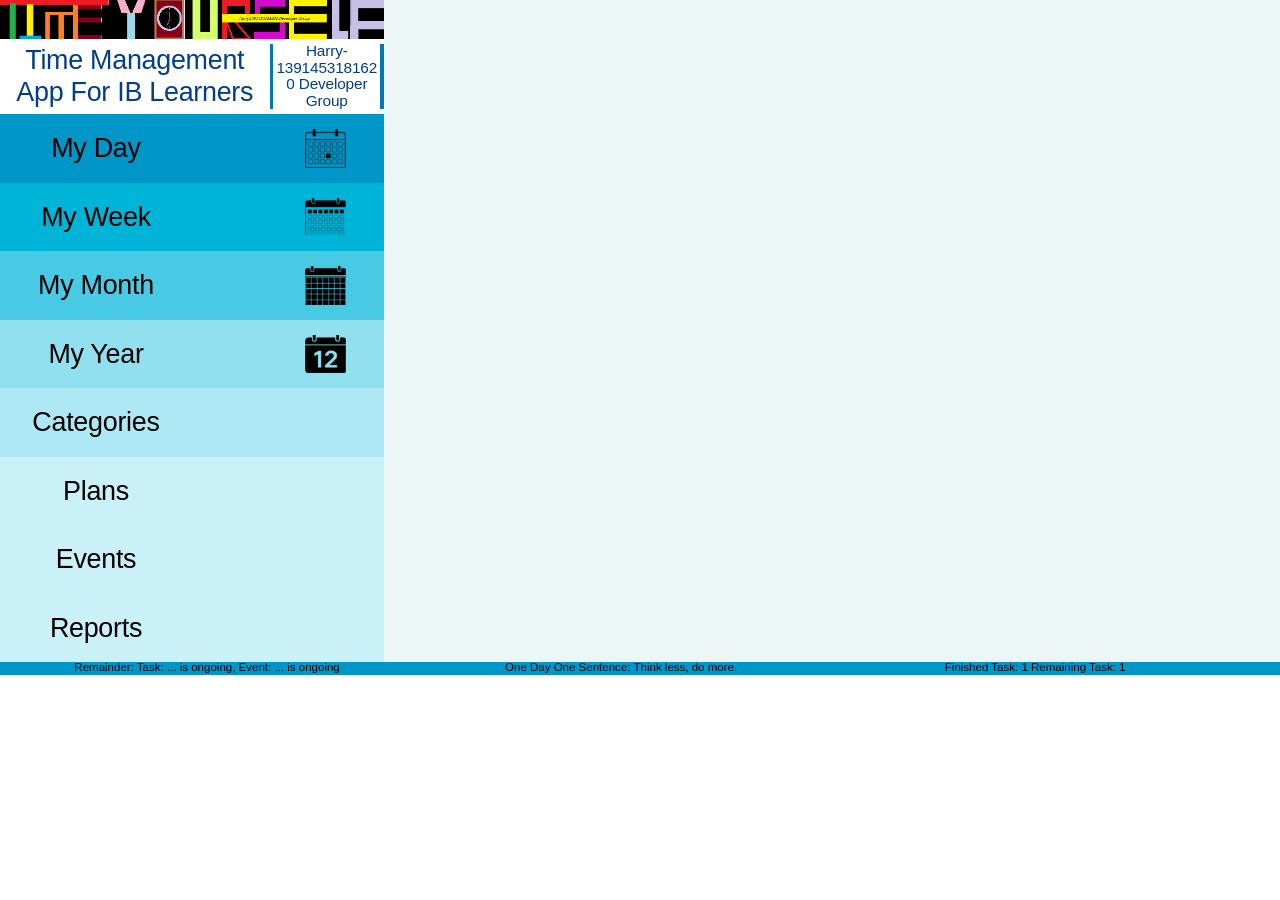
==== src/main/resources/static/html/index.html @ 3bdf6d82 "Organize the code, rename files and set the file structure." ====
<!DOCTYPE html>
<html lang="en">
<head>
    <meta charset="UTF-8">
    <title>TimeYourself</title>
    <link rel="stylesheet" href="../css/myDayStyle.css">
</head>
<body>
<div id="logo">
    <img src="../images/Timeyourselflogo.png">
</div>
<div id="intro">
    <p id="name">Time Management App For IB Learners</p>
    <div class="blue-strip">
    </div>
    <p id="developer">Harry-1391453181620 Developer Group</p>
    <div class="blue-strip"></div>
</div>
<div class="section" id="day" style="background-color: #0096c7">
    <p class="title">My Day</p>
    <img src="../images/day.png">
</div>
<div class="section" id="week" style="background-color: #00b4d8">
    <p class="title">My Week</p>
    <img src="../images/week.png">
</div>
<div class="section" id="month" style="background-color: #48cae4">
    <p class="title">My Month</p>
    <img src="../images/month.png">
</div>
<div class="section" id="year" style="background-color: #90e0ef">
    <p class="title">My Year</p>
    <img src="../images/year.png">
</div>
<div class="section" id="categories" style="background-color: #ade8f4">
    <p class="title">Categories</p>
</div>
<div class="section" id="plans" style="background-color: #caf0f8">
    <p class="title">Plans</p>
</div>
<div class="section" id="events" style="background-color: #caf0f8">
    <p class="title">Events</p>
</div>
<div class="section" id="reports" style="background-color: #caf0f8">
    <p class="title">Reports</p>
</div>
<div id="main-display-area">

</div>
<div class="trapezoid" id="of-categories"></div>
<div class="trapezoid" id="of-plans"></div>
<div class="choose-bar" id="for-categories">
    <div class="blue-strip-for-choose-bars"></div>
    <div class="entry-column">
        <div class="entry">
            <div class="name">
                <p>Test</p>
            </div>
            <div class="buttons">
                <div class="rename-button-for-choose-bars">R</div>
                <div class="delete-button-for-choose-bars">D</div>
            </div>
        </div>
        <div class="entry">
            <div class="name">
                <p>Test</p>
            </div>
            <div class="buttons">
                <div class="rename-button-for-choose-bars">R</div>
                <div class="delete-button-for-choose-bars">D</div>
            </div>
        </div>
        <div class="entry">
            <div class="name">
                <p>Test</p>
            </div>
            <div class="buttons">
                <div class="rename-button-for-choose-bars">R</div>
                <div class="delete-button-for-choose-bars">D</div>
            </div>
        </div>
        <div class="entry">
            <div class="name">
                <p>Test</p>
            </div>
            <div class="buttons">
                <div class="rename-button-for-choose-bars">R</div>
                <div class="delete-button-for-choose-bars">D</div>
            </div>
        </div>
        <div class="entry">
            <div class="name">
                <p>Test</p>
            </div>
            <div class="buttons">
                <div class="rename-button-for-choose-bars">R</div>
                <div class="delete-button-for-choose-bars">D</div>
            </div>
        </div>
        <div class="entry">
            <div class="name">
                <p>Test</p>
            </div>
            <div class="buttons">
                <div class="rename-button-for-choose-bars">R</div>
                <div class="delete-button-for-choose-bars">D</div>
            </div>
        </div>
    </div>
    <div class="blue-strip-for-choose-bars"></div>
    <div class="entry-column">

    </div>
    <div class="blue-strip-for-choose-bars"></div>
    <div class="main-buttons-column">
        <div class="add-button-on-choose-bars">
            <p>
                Add
            </p>
        </div>
        <div class="delete-all-button-on-choose-bars">
            <p>
                Del A
            </p>
        </div>
    </div>
</div>
<div class="choose-bar" id="for-plans">
    <div class="blue-strip-for-choose-bars"></div>
    <div class="entry-column">
        <div class="entry">
            <div class="name">
                <p>Test</p>
            </div>
            <div class="buttons">
                <div class="rename-button-for-choose-bars">R</div>
                <div class="delete-button-for-choose-bars">D</div>
            </div>
        </div>
    </div>
    <div class="blue-strip-for-choose-bars"></div>
    <div class="entry-column">

    </div>
    <div class="blue-strip-for-choose-bars"></div>
    <div class="main-buttons-column">
        <div class="add-button-on-choose-bars">
            <p>
                Add
            </p>
        </div>
        <div class="delete-all-button-on-choose-bars">
            <p>
                Del A
            </p>
        </div>
    </div>
</div>
<footer class="foot-info-bar">
    <div class="foot-status-bar">
        <p>Remainder: Task: ... is ongoing, Event: ... is ongoing</p>
    </div>
    <div class="foot-sentence-bar">
        <p>One Day One Sentence: Think less, do more.</p>
    </div>
    <div class="foot-progress-bar">
        <p>Finished Task: 1 Remaining Task: 1</p>
    </div>
</footer>
<script src="../js/index.js"></script>
</body>
---- src/main/resources/static/css/myDayStyle.css ----
body {
    margin: 0;
    padding: 0;
    width: 100vw;
    height: 75vh;
    background-color: #FFFFFF;
    display: grid;
    grid-template-columns: 30% 70%;
    grid-template-rows: 5.72% 11.198% 10.15% 10.15% 10.15% 10.15% 10.15% 10.15% 10.15% 10.15% 1.882%;
    grid-auto-flow: column;
}

#logo img{
    grid-row: 1;
    grid-column: 1;
    width: 100%;
    height: 100%;
}

#intro {
    grid-row: 2;
    grid-column: 1;
    display: flex;
    flex-direction: row;
    align-items: center;
    overflow: hidden;
    width: 100%;
    height: 100%;
}

#intro #name {
    color: #023e8a;
    width: 70.5289673%;
    height: 86.046511627%;
    margin: 0 0 0 0;
    font-size: 2.1vw;
    font-family: "Canva Sans SC", "PingFang SC", -apple-system, "Noto Sans CJK SC", "Microsoft YaHei", sans-serif;
    font-weight: 400;
    line-height: 1.2;
    letter-spacing: -0.01em;
    -webkit-font-smoothing: antialiased;
    display: flex;
    justify-content: center;
    align-items: center;
    text-align: center;
    word-break: break-word;
}

#intro .blue-strip {
    background-color: #0077b6;
    width: 1.007556675%;
    height: 86.046511627%;
    padding: 0 0 0 0;
}

#intro #developer {
    color: #023e8a;
    width: 27.937027707%;
    height: 86.046511627%;
    margin: 0 0 0 0;
    font-size: 1.2vw;
    font-family: "Canva Sans SC", "PingFang SC", -apple-system, "Noto Sans CJK SC", "Microsoft YaHei", sans-serif;
    font-weight: 300;
    line-height: 1.1;
    letter-spacing: -0.01em;
    -webkit-font-smoothing: antialiased;
    display: flex;
    justify-content: center;
    align-items: center;
    text-align: center;
    word-break: break-word;
}

.section {
    width: 100%;
    height: 100%;
    display: flex;
    flex-direction: row;
    justify-content: space-between;
    align-items: center;
    color: black;
    font-size: 2.1vw;
    font-family: "Canva Sans SC", "PingFang SC", -apple-system, "Noto Sans CJK SC", "Microsoft YaHei", sans-serif;
    font-weight: 400;
    line-height: 1.2;
    letter-spacing: -0.01em;
    -webkit-font-smoothing: antialiased;
    cursor: pointer;
    user-select: none;
}

.section:hover {
    opacity: 0.8;
}

.section .title {
    height: 57.333333%;
    width: 50%;
    padding: 0 0 0 0;
    margin: 0;
    display: flex;
    justify-content: center;
    align-items: center;
    text-align: center;
    word-break: break-word;
}

.section img {
    width: 10.552763819%;
    height: 56%;
    margin-right: 10%
}

#main-display-area {
    grid-column: 2;
    grid-row: 1 / span 10;
    background-color: #edf6f6;
    margin: 0;
    position: relative;
    width: 100%;
    height: 100%;
    display: flex;
    flex-shrink: 0;
    overflow-y: scroll;
    overflow-x: hidden;
    flex-direction: column;
    justify-content: start;
    align-items: start;
    scrollbar-width: thin;
    scrollbar-color: #0077b6 #00b4d8;
}

#main-display-area::-webkit-scrollbar {
    width: 8px;
    height: 8px;
}

#main-display-area::-webkit-scrollbar-track {
    background: #ade8f4;
    border-radius: 4px;
}

#main-display-area::-webkit-scrollbar-thumb {
    background: #0077b6;
    border-radius: 4px;
    border: 2px solid transparent;
    background-clip: padding-box;
}

.trapezoid#of-categories{
    display: none;
    position: absolute;
    z-index: 999;
    grid-column: 2;
    left: 30%;
    top: 39.3%;
    width: 1.05vw;
    height: 15.19%;
    background-color: transparent;
    transform: translateZ(0);
    will-change: transform;
    &::after {
        content: '';
        position: absolute;
        left: 0;
        width: 100%;
        background-color: #ade8f4;
        top: -25%;
        bottom: -25%;
        clip-path: polygon(
                0%   33.33333%,
                100% 0%,
                100% 100%,
                0%   66.66667%
        );
    }
}

.trapezoid#of-plans{
    display: none;
    position: absolute;
    z-index: 999;
    grid-column: 2;
    left: 30%;
    top: 46.95%;
    width: 1.05vw;
    height: 15.19%;
    background-color: transparent;
    transform: translateZ(0);
    will-change: transform;
    &::after {
        content: '';
        position: absolute;
        left: 0;
        width: 100%;
        background-color: #caf0f8;
        top: -25%;
        bottom: -25%;
        clip-path: polygon(
                0%   33.33333%,
                100% 0%,
                100% 100%,
                0%   66.66667%
        );
    }
}

.choose-bar#for-categories{
    display: none;
    flex-direction: row;
    justify-content: start;
    overflow: scroll;
    grid-column: 2;
    position: absolute;
    background-color: #ade8f4;
    z-index: 999;
    width: 30%;
    height: 22.8%;
    left: calc(30% + 1.06vw);
    top: 35.5%;
    scrollbar-width: thin;
    scrollbar-color: #0077b6 #00b4d8;
}
.choose-bar#for-categories::-webkit-scrollbar {
    width: 8px;
    height: 8px;
}

.choose-bar#for-categories::-webkit-scrollbar-track {
    background: #ade8f4;
    border-radius: 4px;
}

.choose-bar#for-categories::-webkit-scrollbar-thumb {
    background: #0077b6;
    border-radius: 4px;
    border: 2px solid transparent;
    background-clip: padding-box;
}

.choose-bar#for-plans{
    display: none;
    flex-direction: row;
    justify-content: start;
    overflow: scroll;
    grid-column: 2;
    position: absolute;
    background-color: #caf0f8;
    z-index: 999;
    width: 30%;
    height: 22.8%;
    left: calc(30% + 1.06vw);
    top: 43.15%;
    scrollbar-width: thin;
    scrollbar-color: #0077b6 #00b4d8;
}
.choose-bar#for-plans::-webkit-scrollbar {
    width: 8px;
    height: 8px;
}

.choose-bar#for-plans::-webkit-scrollbar-track {
    background: #ade8f4;
    border-radius: 4px;
}

.choose-bar#for-plans::-webkit-scrollbar-thumb {
    background: #0077b6;
    border-radius: 4px;
    border: 2px solid transparent;
    background-clip: padding-box;
}

.entry-column {
    display: flex;
    flex-direction: column;
    margin-right: 0.8333333333%;!important;
    margin-left: 0.8333333333%;!important;
    padding: 0;
    align-items: start;
    height: 100%;
    width: 45%;
    justify-content: space-between;
    box-sizing: border-box;
}

.entry {
    flex-shrink: 0;
    box-sizing: border-box;
    margin-top: 5%;
    margin-bottom: 5%;
    margin-right: 0;
    margin-left: 0;
    height: 15%;
    width: 100%;
    color: black;
    display: flex;
    flex-direction: row;
    justify-content: start;
    align-items: center;
}

.entry .name {
    box-sizing: border-box;
    display: flex;
    flex-direction: row;
    justify-content: center;
    align-items: center;
    border: 1px solid #0077b6;
    width: 85.5%;
    height: 100%;
    font-size: 1.3vw;
    font-family: "Canva Sans SC", "PingFang SC", -apple-system, "Noto Sans CJK SC", "Microsoft YaHei", sans-serif;
    font-weight: 400;
    line-height: 1.2;
    letter-spacing: -0.01em;
    -webkit-font-smoothing: antialiased;
}

.entry .buttons {
    display: flex;
    flex-direction: column;
    justify-content: space-between;
    align-items: center;
    width: 11.3636364%;
    height: 100%;
    margin-left: 2.8409091%;
    margin-right: 0;
    margin-top: 0;
    margin-bottom: 0;
    font-size: 0.7vw;
    font-family: "Canva Sans SC", "PingFang SC", -apple-system, "Noto Sans CJK SC", "Microsoft YaHei", sans-serif;
    font-weight: 800;
    line-height: 0.5;
    letter-spacing: -0.01em;
    -webkit-font-smoothing: antialiased;
}

.rename-button-for-choose-bars {
    display: flex;
    flex-direction: row;
    justify-content: center;
    border: 1px solid #0077b6;
    align-items: center;
    width: 100%;
    height: 40%;
}


.delete-button-for-choose-bars {
    display: flex;
    flex-direction: row;
    justify-content: center;
    align-items: center;
    border: 1px solid #0077b6;
    width: 100%;
    height: 40%;
    margin: 0;
}

.entry p{
    margin: 0;
    padding: 0;
}

.blue-strip-for-choose-bars {
    position: sticky;
    flex-shrink: 0;
    left: 0;
    top: 0;
    width: 0.5%;
    height: 100%;
    background-color: #0077b6;
    margin-left: 0.833333333%;
    padding: 0;
    margin-right: 0;
    margin-top: 0;
    margin-bottom: 0;
}

.main-buttons-column {
    display: flex;
    flex-direction: column;
    justify-content: center;
    align-items: center;
    gap: 6px;
    position: sticky;
    left: 0;
    top: 0;
    height: 100%;
    width: 8%;
    min-width: 28px;
    flex-shrink: 0;
    background-color: inherit;
    padding: 0 4px;
    box-sizing: border-box;
    z-index: 10;
}

.add-button-on-choose-bars,
.delete-all-button-on-choose-bars {
    display: flex;
    justify-content: center;
    align-items: center;
    width: 100%;
    height: 20%;
    max-height: 50px;
    cursor: pointer;
    user-select: none;
    box-sizing: border-box;
}


.add-button-on-choose-bars {
    background-color: #0077b6;
}
.add-button-on-choose-bars:hover {
    background-color: #0077b6;
}
.add-button-on-choose-bars:active {
    background-color: #0096c7;
}


.delete-all-button-on-choose-bars {
    background-color: #d00000;
}
.delete-all-button-on-choose-bars:hover {
    background-color: #dc2f02;
}
.delete-all-button-on-choose-bars:active {
    background-color: #e63946;
}

.main-buttons-column p {
    margin: 0;
    padding: 0;
    color: #000000;
    font-size: 0.7vw;
    font-family: "Canva Sans SC", "PingFang SC", -apple-system, "Noto Sans CJK SC", "Microsoft YaHei", sans-serif;
    font-weight: 800;
    line-height: 1;
    text-align: center;
    white-space: nowrap;
    pointer-events: none;
}

.foot-info-bar {
    display: flex;
    justify-content: start;
    align-items: center;
    grid-row: 11;
    grid-column: 1 / span 2;
    width: 100%;
    background-color: #0096c7;
    height: 100%;
    color: #000000;
}

.foot-status-bar {
    display: flex;
    flex-direction: row;
    justify-content: center;
    align-items: center;
    margin-right: 1.175%;
    margin-left: 1.175%;
    margin-top: 0;
    margin-bottom: 0;
    height: 100%;
    width: 30%;
}

.foot-status-bar:hover {
    background-color: #48cae4;
}

.foot-status-bar p {
    margin: 0;
    padding: 0;
    width: 100%;
    height: 100%;
    font-size: 0.9vw;
    font-family: "Canva Sans SC", "PingFang SC", -apple-system, "Noto Sans CJK SC", "Microsoft YaHei", sans-serif;
    font-weight: 400;
    line-height: 1;
    text-align: center;
    white-space: nowrap;
    pointer-events: none;
    overflow-wrap: break-word;
}

.foot-sentence-bar {
    display: flex;
    justify-content: center;
    align-items: center;
    margin-right: 1.175%;
    margin-left: 1.175%;
    margin-top: 0;
    margin-bottom: 0;
    height: 100%;
    width: 30%;
}

.foot-sentence-bar:hover {
    background-color: #48cae4;
}

.foot-sentence-bar p {
    margin: 0;
    padding: 0;
    width: 100%;
    height: 100%;
    font-size: 0.9vw;
    font-family: "Canva Sans SC", "PingFang SC", -apple-system, "Noto Sans CJK SC", "Microsoft YaHei", sans-serif;
    font-weight: 400;
    line-height: 1;
    text-align: center;
    white-space: nowrap;
    pointer-events: none;
    overflow-wrap: break-word;
}

.foot-progress-bar {
    display: flex;
    justify-content: center;
    align-items: center;
    margin-right: 1.175%;
    margin-left: 1.175%;
    margin-top: 0;
    margin-bottom: 0;
    height: 100%;
    width: 30%;
}

.foot-progress-bar:hover {
    background-color: #48cae4;
}

.foot-progress-bar p {
    margin: 0;
    padding: 0;
    width: 100%;
    height: 100%;
    font-size: 0.9vw;
    font-family: "Canva Sans SC", "PingFang SC", -apple-system, "Noto Sans CJK SC", "Microsoft YaHei", sans-serif;
    font-weight: 400;
    line-height: 1;
    text-align: center;
    white-space: nowrap;
    pointer-events: none;
    overflow-wrap: break-word;
}

.main-display-bar-title {
    display: flex;
    align-items: center;
    justify-content: center;
    color: #000000;
    font-size: 1.5vw;
    font-family: "Canva Sans SC", "PingFang SC", -apple-system, "Noto Sans CJK SC", "Microsoft YaHei", sans-serif;
    font-weight: 400;
    line-height: 1;
    text-align: center;
    white-space: nowrap;
    margin-left: 5%;
    margin-right: 5%;
    margin-top: 4%;
    margin-bottom: 1%;
    width: 90%;
}
.main-display-bar-title p {
    margin: 0;
    padding: 0;
    width: 100%;
    height: 100%;
}

.main-display-bar-display-mode-button-area {
    display: flex;
    align-items: center;
    justify-content: center;
    color: #000000;
    font-size: 1vw;
    font-family: "Canva Sans SC", "PingFang SC", -apple-system, "Noto Sans CJK SC", "Microsoft YaHei", sans-serif;
    font-weight: 300;
    line-height: 1;
    text-align: center;
    white-space: nowrap;
    margin-left: 5%;
    margin-right: 5%;
    margin-top: 0;
    margin-bottom: 1%;
    width: 90%;
    height: 5%;
    flex-grow: 0;
    flex-shrink: 0;
    min-height: 0;
    max-height: 5%;
}

.main-display-bar-display-mode-button-area p {
    display: flex;
    align-items: center;
    justify-content: center;
    margin: 0;
    padding: 0;
    width: 100%;
    height: 100%;
}

.main-display-bar-display-mode-button-area .view-as-list-button {
    display: flex;
    align-items: center;
    justify-content: center;
    color: #000000;
    font-size: 1.5vw;
    font-family: "Canva Sans SC", "PingFang SC", -apple-system, "Noto Sans CJK SC", "Microsoft YaHei", sans-serif;
    font-weight: 400;
    line-height: 1;
    text-align: center;
    white-space: nowrap;
    margin-left: 5%;
    margin-right: 5%;
    margin-top: 4%;
    margin-bottom: 1%;
    width: 20%;
    height: 100%;
    background-color: #90e0ef;
    flex-grow: 0;
    flex-shrink: 0;
    min-height: 0;
    box-sizing: border-box;
}

.main-display-bar-display-mode-button-area .view-as-line-button {
    display: flex;
    align-items: center;
    justify-content: center;
    color: #000000;
    font-size: 1.5vw;
    font-family: "Canva Sans SC", "PingFang SC", -apple-system, "Noto Sans CJK SC", "Microsoft YaHei", sans-serif;
    font-weight: 400;
    line-height: 1;
    text-align: center;
    white-space: nowrap;
    margin-left: 5%;
    margin-right: 5%;
    margin-top: 4%;
    margin-bottom: 1%;
    width: 20%;
    height: 100%;
    background-color: #90e0ef;
    flex-grow: 0;
    flex-shrink: 0;
    min-height: 0;
    box-sizing: border-box;
}

.main-display-bar-display-mode-button-area .view-as-list-button:hover {
    background-color: #0077b6;
}

.main-display-bar-display-mode-button-area .view-as-line-button:hover {
    background-color: #0077b6;
}

.main-display-bar-display-mode-button-area .view-as-list-button:active {
    opacity: 0.8;
}

.main-display-bar-display-mode-button-area .view-as-line-button:active {
    opacity: 0.7;
}

#main-display-area > .main-display-bar-event-entry,
#main-display-area > .main-display-bar-task-entry {
    container-type: size; /*Catastrophe will happen if this line is deleted.*/
    display: flex;
    flex-direction: row;
    justify-content: start;
    flex-shrink: 0;
    align-items: center;
    width: 94%;
    height: 10%;
    z-index: 999;
    margin-right: 3%;
    margin-left: 3%;
    margin-top: 1.5%;
    margin-bottom: 1.5%;
    background-color: #90e0ef;
    color: #000000;
}

.main-display-bar-task-entry .name-area {
    display: flex;
    align-items: start;
    justify-content: center;
    margin-left: 0;
    margin-right: 4.27631578947%;
    margin-top: 0.87719298245%;
    margin-bottom: 0.87719298245%;
    height: 78.6666666667%;
    width: 21.0526315789%;
    color: #000000;
    font-size: 2vw;
    font-family: "Canva Sans SC", "PingFang SC", -apple-system, "Noto Sans CJK SC", "Microsoft YaHei", sans-serif;
    font-weight: 400;
    line-height: 1;
    text-align: start;
    white-space: none;
}

.main-display-bar-event-entry .name-area {
    display: flex;
    align-items: start;
    justify-content: center;
    margin-left: 4.5%;
    margin-right: 4.27631578947%;
    margin-top: 0.87719298245%;
    margin-bottom: 0.87719298245%;
    height: 78.6666666667%;
    width: 21.0526315789%;
    color: #000000;
    font-size: 2vw;
    font-family: "Canva Sans SC", "PingFang SC", -apple-system, "Noto Sans CJK SC", "Microsoft YaHei", sans-serif;
    font-weight: 400;
    line-height: 1;
    text-align: start;
    white-space: none;
}

.main-display-bar-event-entry .name-area p,
.main-display-bar-task-entry .name-area p {
    display: flex;
    align-items: center;
    justify-content: start;
    margin: 0;
    padding: 0;
    width: 100%;
    height: 100%;
}

.main-display-bar-event-entry .date-area,
.main-display-bar-task-entry .date-area{
    display: flex;
    align-items: start;
    flex-direction: column;
    justify-content: start;
    margin-left: 0;
    margin-right: 0.87719298245%;
    margin-top: 0.87719298245%;
    margin-bottom: 0.87719298245%;
    height: 78.6666666667%;
    width: 20.61403509%;
    color: #000000;
    font-size: 1.09vw;
    font-family: "Canva Sans SC", "PingFang SC", -apple-system, "Noto Sans CJK SC", "Microsoft YaHei", sans-serif;
    font-weight: 400;
    line-height: 1;
    text-align: start;
    white-space: none;
}

.main-display-bar-event-entry .date-area .start-date,
.main-display-bar-task-entry .date-area .start-date {
    width: 100%;
    margin: 0;
    padding: 0;
    height: 50%;
}

.main-display-bar-event-entry .date-area .start-date p,
.main-display-bar-task-entry .date-area .start-date p {
    margin: 0;
    padding: 0;
    width: 100%;
    height: 100%;
    display: flex;
    justify-content: start;
    align-items: start;
}

.main-display-bar-event-entry .date-area .end-date,
.main-display-bar-task-entry .date-area .end-date {
    width: 100%;
    margin: 0;
    padding: 0;
    height: 50%;
}

.main-display-bar-event-entry .date-area .end-date p,
.main-display-bar-task-entry .date-area .end-date p {
    margin: 0;
    padding: 0;
    width: 100%;
    height: 100%;
    display: flex;
    justify-content: start;
    align-items: start;

}

.main-display-bar-task-entry .sort-area {
    display: flex;
    align-items: start;
    flex-direction: column;
    justify-content: start;
    margin-left: 0;
    margin-right: 0.87719298245%;
    margin-top: 0.87719298245%;
    margin-bottom: 0.87719298245%;
    height: 78.6666666667%;
    width: 14.3640351%;
    color: #000000;
    font-size: 1.09vw;
    font-family: "Canva Sans SC", "PingFang SC", -apple-system, "Noto Sans CJK SC", "Microsoft YaHei", sans-serif;
    font-weight: 400;
    line-height: 1;
    text-align: start;
    white-space: none;
}

.main-display-bar-event-entry .sort-area .category-part,
.main-display-bar-task-entry .sort-area .category-part {
    width: 100%;
    margin: 0;
    padding: 0;
    height: 50%;
}

.main-display-bar-event-entry .sort-area .category-part p,
.main-display-bar-task-entry .sort-area .category-part p {
    margin: 0;
    padding: 0;
    width: 100%;
    height: 100%;
    display: flex;
    justify-content: start;
    align-items: start;
}

.main-display-bar-event-entry .sort-area .plan-part,
.main-display-bar-task-entry .sort-area .plan-part {
    width: 100%;
    margin: 0;
    padding: 0;
    height: 50%;
}

.main-display-bar-event-entry .sort-area .plan-part p,
.main-display-bar-task-entry .sort-area .plan-part p {
    margin: 0;
    padding: 0;
    width: 100%;
    height: 100%;
    display: flex;
    justify-content: start;
    align-items: start;
}

.main-display-bar-event-entry .description-area,
.main-display-bar-task-entry .description-area {
    display: flex;
    align-items: center;
    justify-content: start;
    margin-left: 0;
    margin-right: 0.87719298245%;
    margin-top: 0.87719298245%;
    margin-bottom: 0.87719298245%;
    height: 78.6666666667%;
    width: 14.3640351%;
    color: #000000;
    font-size: 1.09vw;
    font-family: "Canva Sans SC", "PingFang SC", -apple-system, "Noto Sans CJK SC", "Microsoft YaHei", sans-serif;
    font-weight: 400;
    line-height: 1;
    text-align: start;
    white-space: none;
}

.main-display-bar-event-entry .description-area p,
.main-display-bar-task-entry .description-area p {
    margin: 0;
    padding: 0;
    width: 100%;
    height: 100%;
    display: flex;
    justify-content: start;
    align-items: start;
}

.main-display-bar-event-entry .button-area,
.main-display-bar-task-entry .button-area {
    width: 15.5%;
    height: 90%;
    display: grid;
    grid-template-columns: 40% 40%;
    grid-template-rows: 35% 35%;
    grid-auto-flow: column;
    row-gap: 17%;
    column-gap: 12%;
    margin-top: 1%;
    margin-left: auto; /*Ensure the buttons are right, important ofr appearance.*/
}

.main-display-bar-event-entry .button-area p,
.main-display-bar-task-entry .button-area p {
    color: #000000;
    font-size: 1vw;
    font-family: "Canva Sans SC", "PingFang SC", -apple-system, "Noto Sans CJK SC", "Microsoft YaHei", sans-serif;
    font-weight: 400;
    line-height: 0.5;
    text-align: start;
    white-space: none;
    margin: 0;
    padding: 0;
    width: 100%;
    height: 100%;
    display: flex;
    justify-content: center;
    align-items: center;
}

.main-display-bar-event-entry .button-area .rename-button:hover,
.main-display-bar-event-entry .button-area .reclarify-button:hover,
.main-display-bar-task-entry .button-area .reclarify-button:hover,
.main-display-bar-event-entry .button-area .redate-button:hover,
.main-display-bar-task-entry .button-area .redate-button:hover,
.main-display-bar-task-entry .button-area .rename-button:hover {
    opacity: 1;
    background-color: #0077b6;
}

.main-display-bar-event-entry .button-area .rename-button:active,
.main-display-bar-event-entry .button-area .reclarify-button:active,
.main-display-bar-task-entry .button-area .reclarify-button:active,
.main-display-bar-event-entry .button-area .redate-button:active,
.main-display-bar-task-entry .button-area .redate-button:active,
.main-display-bar-task-entry .button-area .rename-button:active {
    opacity: 0.6;
}

.main-display-bar-event-entry .button-area .delete-button:hover,
.main-display-bar-task-entry .button-area .delete-button:hover {
    background-color: crimson;
}

.main-display-bar-event-entry .button-area .delete-button:active,
.main-display-bar-task-entry .button-area .delete-button:active {
    opacity: 0.7;
}

.main-display-bar-event-entry .button-area .rename-button,
.main-display-bar-task-entry .button-area .rename-button {
    grid-column: 1;
    grid-row: 1;
    width: 100%;
    height: 100%;
    background-color: #00b4d8;
}

.main-display-bar-event-entry .button-area .reclarify-button,
.main-display-bar-task-entry .button-area .reclarify-button {
    grid-column: 1;
    grid-row: 2;
    width: 100%;
    height: 100%;
    background-color: #00b4d8;
}

.main-display-bar-event-entry .button-area .redate-button,
.main-display-bar-task-entry .button-area .redate-button {
    grid-column: 2;
    grid-row: 2;
    width: 100%;
    height: 100%;
    background-color: #00b4d8;
}

.main-display-bar-event-entry .button-area .delete-button,
.main-display-bar-task-entry .button-area .delete-button {
    grid-column: 2;
    grid-row: 1;
    width: 100%;
    height: 100%;
    background-color: #d00000;
}

.main-display-bar-task-entry .checkbox {
    z-index: 999;
    margin-top: 33.3cqh;
    margin-bottom: 33.3cqh;
    height: 33.3cqh;
    aspect-ratio: 1 / 1;
    margin-left: 0.87719298245%;
    margin-right: 0.87719298245%;
    background-color: #caf0f8;
}

.main-display-bar-task-entry .checkbox:hover {
    background-color: #023e8a;
}

.main-display-bar-task-entry .checkbox:active {
    background-color: #00b4d8;
}

.grid-for-view-in-line {
    height: 92.282326082%;
    width: 100%;
    background-color: transparent;
    flex-grow: 0;
    margin-top: 5%;
    padding-left: 4.301075268%;
    padding-right: 4.301075268%;
    box-sizing: border-box;
    display: grid;
    grid-template-columns: 10.322580645% 10.322580645% 10.322580645% 10.322580645% 10.322580645% 10.322580645% 10.322580645% 10.322580645%;
    grid-template-rows: 27.322404371% 27.322404371% 27.322404371%;
    grid-row-gap: 3.185792349%;
    grid-column-gap: 2.5%;
    grid-auto-flow: row;
}

.single-view-in-line-block {
    width: 100%;
    height: 100%;
    background-color: #caf0f8;
    overflow: hidden;
    position: relative;
    display: flex;
    flex-direction: column;
    justify-content: start;
    padding-top: 8%;
    padding-bottom: 4%;
    padding-right: 10%;
    padding-left: 10%;
    box-sizing: border-box;
}

.single-view-in-line-block.overflowing .expand-button {
    display: block;
}

.single-view-in-line-block.expanded .expand-button {
    display: none;
}

.single-view-in-line-block.expanded {
    align-self: start;
    height: auto;
    min-height: 100%;
    overflow: visible;
    z-index: 10;
}

.expand-button {
    display: none;
    position: absolute;
    bottom: 0;
    left: 35%;
    width: 25%;
    height: 4%;
    margin: 0;
    cursor: pointer;
    user-select: none;
    pointer-events: auto;
}

.single-view-in-line-block > * {
    flex-shrink: 0;
}

.view-in-grid-entries {
    width: 100%;
    height: 10%;
    margin-top: 10%;
    margin-bottom: 10%;
    border-radius: 100px;
    font-size: 1.09vw;
    font-family: "Canva Sans SC", "PingFang SC", -apple-system, "Noto Sans CJK SC", "Microsoft YaHei", sans-serif;
    font-weight: 400;
    line-height: 1;
    text-align: center;
    background-color: #d00000;
    position: relative;
}

.view-in-grid-entries p {
    display: flex;
    flex-direction: column;
    justify-content: center;
    margin: 0;
    padding: 0;
    width: 100%;
    overflow: hidden;
    height: 100%;
    white-space: nowrap;
    text-overflow: ellipsis;
}

/*TODO: Develop the JS to set the width, the color and the cross line behavior according to backend info.*/
/*TODO: Develop the done/past stuff turn grey in view in list mode.*/
@media screen and (min-width: 1600px) {
    .view-in-grid-entries {
        height: 15%;
    }
}
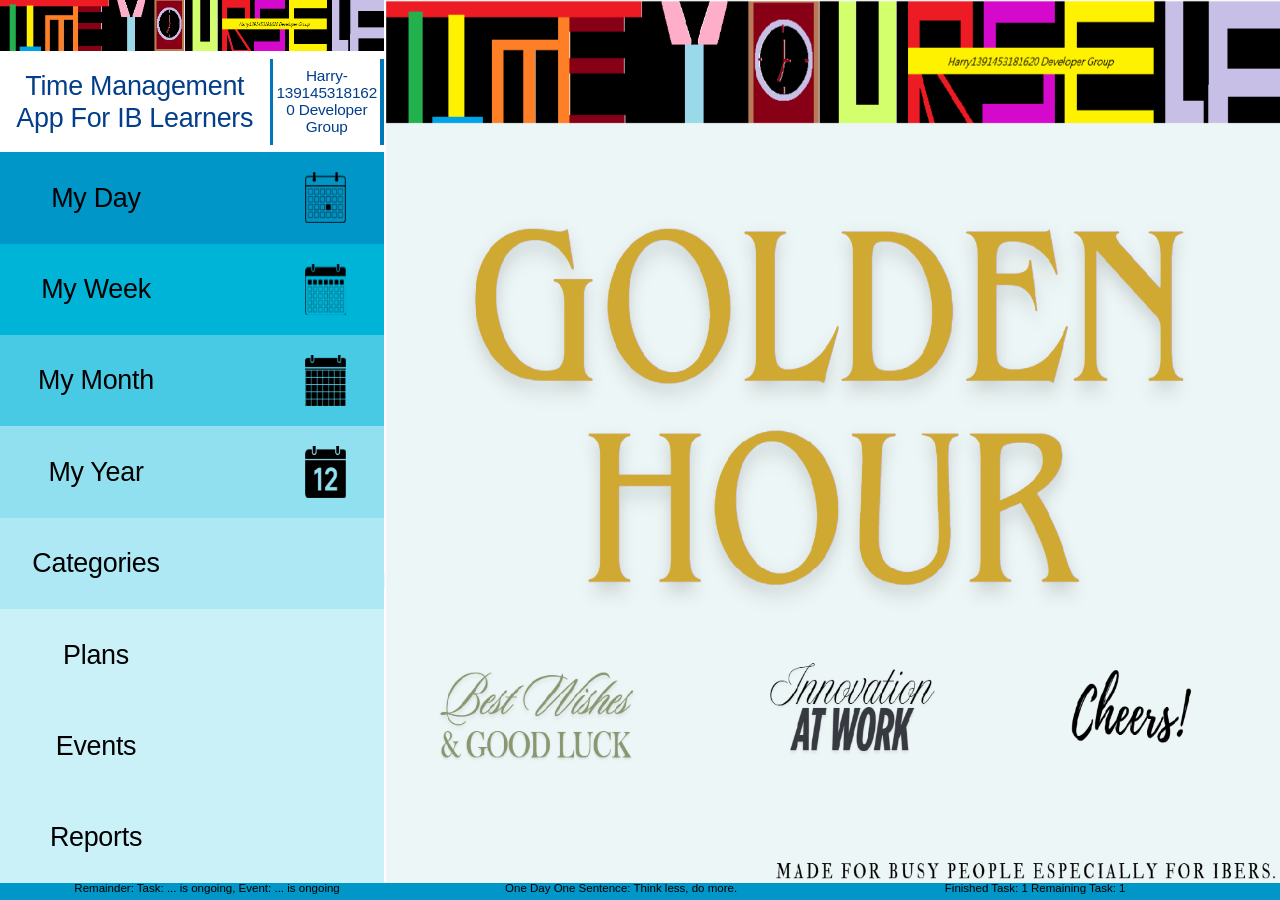
==== commit f9c054a1: "Fixed import CSS bug for index page and resize the whole page and alter the choose bar position acco" ====
--- a/src/main/resources/static/html/index.html
+++ b/src/main/resources/static/html/index.html
@@ -3,7 +3,7 @@
 <head>
     <meta charset="UTF-8">
     <title>TimeYourself</title>
-    <link rel="stylesheet" href="../css/myDayStyle.css">
+    <link rel="stylesheet" href="../css/index.css">
 </head>
 <body>
 <div id="logo">
@@ -11,8 +11,7 @@
 </div>
 <div id="intro">
     <p id="name">Time Management App For IB Learners</p>
-    <div class="blue-strip">
-    </div>
+    <div class="blue-strip"></div>
     <p id="developer">Harry-1391453181620 Developer Group</p>
     <div class="blue-strip"></div>
 </div>
@@ -44,9 +43,7 @@
 <div class="section" id="reports" style="background-color: #caf0f8">
     <p class="title">Reports</p>
 </div>
-<div id="main-display-area">
-
-</div>
+<div id="main-display-area"></div>
 <div class="trapezoid" id="of-categories"></div>
 <div class="trapezoid" id="of-plans"></div>
 <div class="choose-bar" id="for-categories">
--- a/src/main/resources/static/css/index.css
+++ b/src/main/resources/static/css/index.css
@@ -0,0 +1,526 @@
+body {
+    margin: 0;
+    padding: 0;
+    width: 100vw;
+    height: 100vh;
+    background-color: #FFFFFF;
+    display: grid;
+    grid-template-columns: 30% 70%;
+    grid-template-rows: 5.72% 11.198% 10.15% 10.15% 10.15% 10.15% 10.15% 10.15% 10.15% 10.15% 1.882%;
+    grid-auto-flow: column;
+}
+
+#logo img{
+    grid-row: 1;
+    grid-column: 1;
+    width: 100%;
+    height: 100%;
+}
+
+#intro {
+    grid-row: 2;
+    grid-column: 1;
+    display: flex;
+    flex-direction: row;
+    align-items: center;
+    overflow: hidden;
+    width: 100%;
+    height: 100%;
+}
+
+#intro #name {
+    color: #023e8a;
+    width: 70.5289673%;
+    height: 86.046511627%;
+    margin: 0 0 0 0;
+    font-size: 2.1vw;
+    font-family: "Canva Sans SC", "PingFang SC", -apple-system, "Noto Sans CJK SC", "Microsoft YaHei", sans-serif;
+    font-weight: 400;
+    line-height: 1.2;
+    letter-spacing: -0.01em;
+    -webkit-font-smoothing: antialiased;
+    display: flex;
+    justify-content: center;
+    align-items: center;
+    text-align: center;
+    word-break: break-word;
+}
+
+#intro .blue-strip {
+    background-color: #0077b6;
+    width: 1.007556675%;
+    height: 86.046511627%;
+    padding: 0 0 0 0;
+}
+
+#intro #developer {
+    color: #023e8a;
+    width: 27.937027707%;
+    height: 86.046511627%;
+    margin: 0 0 0 0;
+    font-size: 1.2vw;
+    font-family: "Canva Sans SC", "PingFang SC", -apple-system, "Noto Sans CJK SC", "Microsoft YaHei", sans-serif;
+    font-weight: 300;
+    line-height: 1.1;
+    letter-spacing: -0.01em;
+    -webkit-font-smoothing: antialiased;
+    display: flex;
+    justify-content: center;
+    align-items: center;
+    text-align: center;
+    word-break: break-word;
+}
+
+.section {
+    width: 100%;
+    height: 100%;
+    display: flex;
+    flex-direction: row;
+    justify-content: space-between;
+    align-items: center;
+    color: black;
+    font-size: 2.1vw;
+    font-family: "Canva Sans SC", "PingFang SC", -apple-system, "Noto Sans CJK SC", "Microsoft YaHei", sans-serif;
+    font-weight: 400;
+    line-height: 1.2;
+    letter-spacing: -0.01em;
+    -webkit-font-smoothing: antialiased;
+    cursor: pointer;
+    user-select: none;
+}
+
+.section:hover {
+    opacity: 0.8;
+}
+
+.section .title {
+    height: 57.333333%;
+    width: 50%;
+    padding: 0 0 0 0;
+    margin: 0;
+    display: flex;
+    justify-content: center;
+    align-items: center;
+    text-align: center;
+    word-break: break-word;
+}
+
+.section img {
+    width: 10.552763819%;
+    height: 56%;
+    margin-right: 10%
+}
+
+#main-display-area {
+    grid-column: 2;
+    grid-row: 1 / 11;
+    background-color: #edf6f6;
+    background-image: url("../images/indexPage.png");
+    background-size: 100% 100%;
+    background-position: center;
+    background-repeat: no-repeat;
+}
+
+.trapezoid#of-categories{
+    display: none;
+    position: absolute;
+    z-index: 999;
+    grid-column: 2;
+    left: 30%;
+    top: 52.8%;
+    width: 1.05vw;
+    height: 19.5%;
+    background-color: transparent;
+    transform: translateZ(0);
+    will-change: transform;
+    &::after {
+        content: '';
+        position: absolute;
+        left: 0;
+        width: 100%;
+        background-color: #ade8f4;
+        top: -25%;
+        bottom: -25%;
+        clip-path: polygon(
+                0%   33.33333%,
+                100% 0%,
+                100% 100%,
+                0%   66.66667%
+        );
+    }
+}
+
+.trapezoid#of-plans{
+    display: none;
+    position: absolute;
+    z-index: 999;
+    grid-column: 2;
+    left: 30%;
+    top: 63%;
+    width: 1.05vw;
+    height: 19.5%;
+    background-color: transparent;
+    transform: translateZ(0);
+    will-change: transform;
+    &::after {
+        content: '';
+        position: absolute;
+        left: 0;
+        width: 100%;
+        background-color: #caf0f8;
+        top: -25%;
+        bottom: -25%;
+        clip-path: polygon(
+                0%   33.33333%,
+                100% 0%,
+                100% 100%,
+                0%   66.66667%
+        );
+    }
+}
+
+.choose-bar#for-categories{
+    display: none;
+    flex-direction: row;
+    justify-content: start;
+    overflow: scroll;
+    grid-column: 2;
+    position: absolute;
+    background-color: #ade8f4;
+    z-index: 999;
+    width: 30%;
+    height: 28.72%;
+    left: calc(30% + 1.06vw);
+    top: 48.2%;
+    scrollbar-width: thin;
+    scrollbar-color: #0077b6 #00b4d8;
+}
+.choose-bar#for-categories::-webkit-scrollbar {
+    width: 8px;
+    height: 8px;
+}
+
+.choose-bar#for-categories::-webkit-scrollbar-track {
+    background: #ade8f4;
+    border-radius: 4px;
+}
+
+.choose-bar#for-categories::-webkit-scrollbar-thumb {
+    background: #0077b6;
+    border-radius: 4px;
+    border: 2px solid transparent;
+    background-clip: padding-box;
+}
+
+.choose-bar#for-plans{
+    display: none;
+    flex-direction: row;
+    justify-content: start;
+    overflow: scroll;
+    grid-column: 2;
+    position: absolute;
+    background-color: #caf0f8;
+    z-index: 999;
+    width: 30%;
+    height: 28.72%;
+    left: calc(30% + 1.06vw);
+    top: 58.5%;
+    scrollbar-width: thin;
+    scrollbar-color: #0077b6 #00b4d8;
+}
+.choose-bar#for-plans::-webkit-scrollbar {
+    width: 8px;
+    height: 8px;
+}
+
+.choose-bar#for-plans::-webkit-scrollbar-track {
+    background: #ade8f4;
+    border-radius: 4px;
+}
+
+.choose-bar#for-plans::-webkit-scrollbar-thumb {
+    background: #0077b6;
+    border-radius: 4px;
+    border: 2px solid transparent;
+    background-clip: padding-box;
+}
+
+.entry-column {
+    display: flex;
+    flex-direction: column;
+    margin-right: 0.8333333333%;!important;
+    margin-left: 0.8333333333%;!important;
+    padding: 0;
+    align-items: start;
+    height: 100%;
+    width: 45%;
+    justify-content: space-between;
+    box-sizing: border-box;
+}
+
+.entry {
+    flex-shrink: 0;
+    box-sizing: border-box;
+    margin-top: 5%;
+    margin-bottom: 5%;
+    margin-right: 0;
+    margin-left: 0;
+    height: 15%;
+    width: 100%;
+    color: black;
+    display: flex;
+    flex-direction: row;
+    justify-content: start;
+    align-items: center;
+}
+
+.entry .name {
+    box-sizing: border-box;
+    display: flex;
+    flex-direction: row;
+    justify-content: center;
+    align-items: center;
+    border: 1px solid #0077b6;
+    width: 85.5%;
+    height: 100%;
+    font-size: 1.3vw;
+    font-family: "Canva Sans SC", "PingFang SC", -apple-system, "Noto Sans CJK SC", "Microsoft YaHei", sans-serif;
+    font-weight: 400;
+    line-height: 1.2;
+    letter-spacing: -0.01em;
+    -webkit-font-smoothing: antialiased;
+}
+
+.entry .buttons {
+    display: flex;
+    flex-direction: column;
+    justify-content: space-between;
+    align-items: center;
+    width: 11.3636364%;
+    height: 100%;
+    margin-left: 2.8409091%;
+    margin-right: 0;
+    margin-top: 0;
+    margin-bottom: 0;
+    font-size: 0.7vw;
+    font-family: "Canva Sans SC", "PingFang SC", -apple-system, "Noto Sans CJK SC", "Microsoft YaHei", sans-serif;
+    font-weight: 800;
+    line-height: 0.5;
+    letter-spacing: -0.01em;
+    -webkit-font-smoothing: antialiased;
+}
+
+.rename-button-for-choose-bars {
+    display: flex;
+    flex-direction: row;
+    justify-content: center;
+    border: 1px solid #0077b6;
+    align-items: center;
+    width: 100%;
+    height: 40%;
+}
+
+
+.delete-button-for-choose-bars {
+    display: flex;
+    flex-direction: row;
+    justify-content: center;
+    align-items: center;
+    border: 1px solid #0077b6;
+    width: 100%;
+    height: 40%;
+    margin: 0;
+}
+
+.entry p{
+    margin: 0;
+    padding: 0;
+}
+
+.blue-strip-for-choose-bars {
+    position: sticky;
+    flex-shrink: 0;
+    left: 0;
+    top: 0;
+    width: 0.5%;
+    height: 100%;
+    background-color: #0077b6;
+    margin-left: 0.833333333%;
+    padding: 0;
+    margin-right: 0;
+    margin-top: 0;
+    margin-bottom: 0;
+}
+
+.main-buttons-column {
+    display: flex;
+    flex-direction: column;
+    justify-content: center;
+    align-items: center;
+    gap: 6px;
+    position: sticky;
+    left: 0;
+    top: 0;
+    height: 100%;
+    width: 8%;
+    min-width: 28px;
+    flex-shrink: 0;
+    background-color: inherit;
+    padding: 0 4px;
+    box-sizing: border-box;
+    z-index: 10;
+}
+
+.add-button-on-choose-bars,
+.delete-all-button-on-choose-bars {
+    display: flex;
+    justify-content: center;
+    align-items: center;
+    width: 100%;
+    height: 20%;
+    max-height: 50px;
+    cursor: pointer;
+    user-select: none;
+    box-sizing: border-box;
+}
+
+
+.add-button-on-choose-bars {
+    background-color: #0077b6;
+}
+.add-button-on-choose-bars:hover {
+    background-color: #0077b6;
+}
+.add-button-on-choose-bars:active {
+    background-color: #0096c7;
+}
+
+
+.delete-all-button-on-choose-bars {
+    background-color: #d00000;
+}
+.delete-all-button-on-choose-bars:hover {
+    background-color: #dc2f02;
+}
+.delete-all-button-on-choose-bars:active {
+    background-color: #e63946;
+}
+
+.main-buttons-column p {
+    margin: 0;
+    padding: 0;
+    color: #000000;
+    font-size: 0.7vw;
+    font-family: "Canva Sans SC", "PingFang SC", -apple-system, "Noto Sans CJK SC", "Microsoft YaHei", sans-serif;
+    font-weight: 800;
+    line-height: 1;
+    text-align: center;
+    white-space: nowrap;
+    pointer-events: none;
+}
+
+.foot-info-bar {
+    display: flex;
+    justify-content: start;
+    align-items: center;
+    grid-row: 11;
+    grid-column: 1 / span 2;
+    width: 100%;
+    background-color: #0096c7;
+    height: 100%;
+    color: #000000;
+}
+
+.foot-status-bar {
+    display: flex;
+    flex-direction: row;
+    justify-content: center;
+    align-items: center;
+    margin-right: 1.175%;
+    margin-left: 1.175%;
+    margin-top: 0;
+    margin-bottom: 0;
+    height: 100%;
+    width: 30%;
+}
+
+.foot-status-bar:hover {
+    background-color: #48cae4;
+}
+
+.foot-status-bar p {
+    margin: 0;
+    padding: 0;
+    width: 100%;
+    height: 100%;
+    font-size: 0.9vw;
+    font-family: "Canva Sans SC", "PingFang SC", -apple-system, "Noto Sans CJK SC", "Microsoft YaHei", sans-serif;
+    font-weight: 400;
+    line-height: 1;
+    text-align: center;
+    white-space: nowrap;
+    pointer-events: none;
+    overflow-wrap: break-word;
+}
+
+.foot-sentence-bar {
+    display: flex;
+    justify-content: center;
+    align-items: center;
+    margin-right: 1.175%;
+    margin-left: 1.175%;
+    margin-top: 0;
+    margin-bottom: 0;
+    height: 100%;
+    width: 30%;
+}
+
+.foot-sentence-bar:hover {
+    background-color: #48cae4;
+}
+
+.foot-sentence-bar p {
+    margin: 0;
+    padding: 0;
+    width: 100%;
+    height: 100%;
+    font-size: 0.9vw;
+    font-family: "Canva Sans SC", "PingFang SC", -apple-system, "Noto Sans CJK SC", "Microsoft YaHei", sans-serif;
+    font-weight: 400;
+    line-height: 1;
+    text-align: center;
+    white-space: nowrap;
+    pointer-events: none;
+    overflow-wrap: break-word;
+}
+
+.foot-progress-bar {
+    display: flex;
+    justify-content: center;
+    align-items: center;
+    margin-right: 1.175%;
+    margin-left: 1.175%;
+    margin-top: 0;
+    margin-bottom: 0;
+    height: 100%;
+    width: 30%;
+}
+
+.foot-progress-bar:hover {
+    background-color: #48cae4;
+}
+
+.foot-progress-bar p {
+    margin: 0;
+    padding: 0;
+    width: 100%;
+    height: 100%;
+    font-size: 0.9vw;
+    font-family: "Canva Sans SC", "PingFang SC", -apple-system, "Noto Sans CJK SC", "Microsoft YaHei", sans-serif;
+    font-weight: 400;
+    line-height: 1;
+    text-align: center;
+    white-space: nowrap;
+    pointer-events: none;
+    overflow-wrap: break-word;
+}
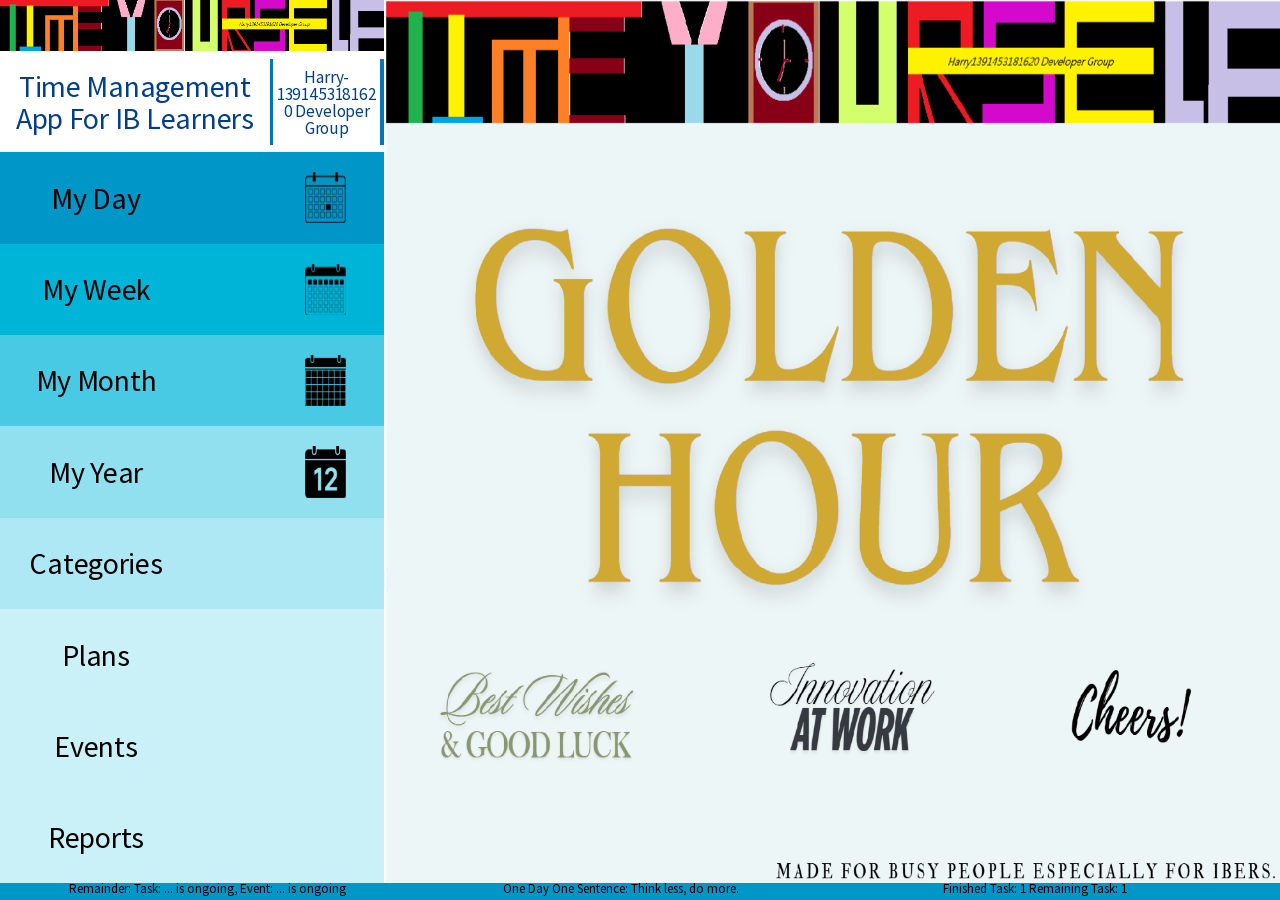
==== commit fc050f98: "Fix index page choose bars to load live categories and plans" ====
--- a/src/main/resources/static/html/index.html
+++ b/src/main/resources/static/html/index.html
@@ -4,6 +4,7 @@
     <meta charset="UTF-8">
     <title>TimeYourself</title>
     <link rel="stylesheet" href="../css/index.css">
+    <link rel="stylesheet" href="../css/shared.css">
 </head>
 <body>
 <div id="logo">
@@ -48,108 +49,31 @@
 <div class="trapezoid" id="of-plans"></div>
 <div class="choose-bar" id="for-categories">
     <div class="blue-strip-for-choose-bars"></div>
-    <div class="entry-column">
-        <div class="entry">
-            <div class="name">
-                <p>Test</p>
-            </div>
-            <div class="buttons">
-                <div class="rename-button-for-choose-bars">R</div>
-                <div class="delete-button-for-choose-bars">D</div>
-            </div>
-        </div>
-        <div class="entry">
-            <div class="name">
-                <p>Test</p>
-            </div>
-            <div class="buttons">
-                <div class="rename-button-for-choose-bars">R</div>
-                <div class="delete-button-for-choose-bars">D</div>
-            </div>
-        </div>
-        <div class="entry">
-            <div class="name">
-                <p>Test</p>
-            </div>
-            <div class="buttons">
-                <div class="rename-button-for-choose-bars">R</div>
-                <div class="delete-button-for-choose-bars">D</div>
-            </div>
-        </div>
-        <div class="entry">
-            <div class="name">
-                <p>Test</p>
-            </div>
-            <div class="buttons">
-                <div class="rename-button-for-choose-bars">R</div>
-                <div class="delete-button-for-choose-bars">D</div>
-            </div>
-        </div>
-        <div class="entry">
-            <div class="name">
-                <p>Test</p>
-            </div>
-            <div class="buttons">
-                <div class="rename-button-for-choose-bars">R</div>
-                <div class="delete-button-for-choose-bars">D</div>
-            </div>
-        </div>
-        <div class="entry">
-            <div class="name">
-                <p>Test</p>
-            </div>
-            <div class="buttons">
-                <div class="rename-button-for-choose-bars">R</div>
-                <div class="delete-button-for-choose-bars">D</div>
-            </div>
-        </div>
-    </div>
+    <div class="entry-column"></div>
     <div class="blue-strip-for-choose-bars"></div>
-    <div class="entry-column">
-
-    </div>
+    <div class="entry-column"></div>
     <div class="blue-strip-for-choose-bars"></div>
     <div class="main-buttons-column">
         <div class="add-button-on-choose-bars">
-            <p>
-                Add
-            </p>
+            <p>Add</p>
         </div>
         <div class="delete-all-button-on-choose-bars">
-            <p>
-                Del A
-            </p>
+            <p>Del A</p>
         </div>
     </div>
 </div>
 <div class="choose-bar" id="for-plans">
     <div class="blue-strip-for-choose-bars"></div>
-    <div class="entry-column">
-        <div class="entry">
-            <div class="name">
-                <p>Test</p>
-            </div>
-            <div class="buttons">
-                <div class="rename-button-for-choose-bars">R</div>
-                <div class="delete-button-for-choose-bars">D</div>
-            </div>
-        </div>
-    </div>
+    <div class="entry-column"></div>
     <div class="blue-strip-for-choose-bars"></div>
-    <div class="entry-column">
-
-    </div>
+    <div class="entry-column"></div>
     <div class="blue-strip-for-choose-bars"></div>
     <div class="main-buttons-column">
         <div class="add-button-on-choose-bars">
-            <p>
-                Add
-            </p>
+            <p>Add</p>
         </div>
         <div class="delete-all-button-on-choose-bars">
-            <p>
-                Del A
-            </p>
+            <p>Del A</p>
         </div>
     </div>
 </div>
@@ -164,5 +88,10 @@
         <p>Finished Task: 1 Remaining Task: 1</p>
     </div>
 </footer>
+<script src="../js/api.js"></script>
+<script src="../js/render.js"></script>
+<script src="../js/rowActions.js"></script>
+<script src="../js/chooseBars.js"></script>
 <script src="../js/index.js"></script>
-</body>+</body>
+</html>
--- a/src/main/resources/static/css/shared.css
+++ b/src/main/resources/static/css/shared.css
@@ -0,0 +1,372 @@
+/*
+ * macOS 15+ 的 JavaFX 目前无法正确加载系统中文字体，中文会回退到日文字形。
+ * 把 OFL 授权的 Noto Sans SC 随应用一起打包，保证 Windows/macOS 字形一致。
+ */
+@font-face {
+    font-family: "TimeYourself Sans";
+    src: url("../fonts/NotoSansSC-Regular.ttf") format("truetype");
+    font-weight: 400;
+    font-style: normal;
+    font-display: swap;
+}
+
+@font-face {
+    font-family: "TimeYourself Sans";
+    src: url("../fonts/NotoSansSC-Bold.ttf") format("truetype");
+    font-weight: 700;
+    font-style: normal;
+    font-display: swap;
+}
+
+html,
+body,
+body * {
+    font-family: "TimeYourself Sans", "PingFang SC", "Hiragino Sans GB",
+        "Noto Sans CJK SC", "Microsoft YaHei", sans-serif !important;
+}
+
+body *::before,
+body *::after {
+    font-family: "TimeYourself Sans", "PingFang SC", "Hiragino Sans GB",
+        "Noto Sans CJK SC", "Microsoft YaHei", sans-serif !important;
+}
+
+:root {
+    --heat-0: #caf0f8;
+    --heat-1: #ade8f4;
+    --heat-2: #90e0ef;
+    --heat-3: #48cae4;
+    --heat-4: #00b4d8;
+    --heat-5: #0096c7;
+    --heat-6: #0077b6;
+
+    --state-ongoing: #90e0ef;
+    --state-ongoing-line: #5ce1e6;
+    --state-completed: #7ed957;
+    --state-failed: #ff3131;
+}
+
+#main-display-area > .main-display-bar-task-entry.is-ongoing {
+    background-color: var(--state-ongoing);
+}
+
+#main-display-area > .main-display-bar-task-entry.is-completed {
+    background-color: var(--state-completed);
+}
+
+#main-display-area > .main-display-bar-task-entry.is-failed {
+    background-color: var(--state-failed);
+    color: #ffffff;
+}
+
+#main-display-area > .main-display-bar-task-entry.is-failed .name-area,
+#main-display-area > .main-display-bar-task-entry.is-failed .date-area,
+#main-display-area > .main-display-bar-task-entry.is-failed .sort-area,
+#main-display-area > .main-display-bar-task-entry.is-failed .description-area {
+    color: #ffffff;
+}
+
+.main-display-bar-task-entry .checkbox.is-checked,
+.main-display-bar-event-entry .checkbox.is-checked {
+    background-color: #023e8a;
+    position: relative;
+}
+
+.main-display-bar-task-entry .checkbox.is-checked::after,
+.main-display-bar-event-entry .checkbox.is-checked::after {
+    content: "✓";
+    position: absolute;
+    inset: 0;
+    display: flex;
+    align-items: center;
+    justify-content: center;
+    color: #caf0f8;
+    font-size: 1.1vw;
+    line-height: 1;
+}
+
+.entry .name p {
+    font-size: 1.1vw;
+    padding: 0 4%;
+    box-sizing: border-box;
+    white-space: nowrap;
+    overflow: hidden;
+    text-overflow: ellipsis;
+}
+
+.grid-for-view-in-line {
+    position: relative;
+}
+
+.single-view-in-line-block.is-dark {
+    color: #ffffff;
+}
+
+.single-view-in-line-block > .view-in-grid-entries {
+    position: absolute;
+    margin: 0;
+    box-sizing: border-box;
+    z-index: 1;
+}
+
+.single-view-in-line-block > .expand-button {
+    z-index: 6;
+}
+
+.single-view-in-line-block.is-open {
+    overflow: visible;
+    z-index: 20;
+}
+
+.single-view-in-line-block.is-open > .expand-button {
+    display: none;
+}
+
+.view-in-grid-entries.is-ongoing {
+    background-color: var(--state-ongoing-line);
+}
+
+.view-in-grid-entries.is-completed {
+    background-color: var(--state-completed);
+}
+
+.view-in-grid-entries.is-failed {
+    background-color: var(--state-failed);
+}
+
+.single-view-in-line-block .view-in-grid-entries {
+    color: #000000;
+}
+
+.view-in-grid-entries.flush-left {
+    border-top-left-radius: 0;
+    border-bottom-left-radius: 0;
+}
+
+.view-in-grid-entries.flush-right {
+    border-top-right-radius: 0;
+    border-bottom-right-radius: 0;
+}
+
+.main-display-bar-display-mode-button-area .view-as-list-button,
+.main-display-bar-display-mode-button-area .view-as-line-button,
+.main-display-bar-display-mode-button-area .add-task-button,
+.main-display-bar-display-mode-button-area .add-event-button,
+.main-display-bar-display-mode-button-area .delete-all-done-button {
+    width: 15%;
+    height: 100%;
+    margin-left: 1%;
+    margin-right: 1%;
+    margin-top: 4%;
+    margin-bottom: 1%;
+    background-color: #90e0ef;
+    display: flex;
+    align-items: center;
+    justify-content: center;
+    font-family: "Canva Sans SC", "PingFang SC", -apple-system, "Noto Sans CJK SC", "Microsoft YaHei", sans-serif;
+    font-size: 1.05vw;
+    font-weight: 400;
+    cursor: pointer;
+    user-select: none;
+    box-sizing: border-box;
+}
+
+.main-display-bar-display-mode-button-area .view-as-list-button:hover,
+.main-display-bar-display-mode-button-area .view-as-line-button:hover,
+.main-display-bar-display-mode-button-area .add-task-button:hover,
+.main-display-bar-display-mode-button-area .add-event-button:hover {
+    background-color: #0077b6;
+}
+
+.main-display-bar-display-mode-button-area .delete-all-done-button {
+    background-color: #ffb3c1;
+}
+
+.main-display-bar-display-mode-button-area .delete-all-done-button:hover {
+    background-color: #d00000;
+    color: #ffffff;
+}
+
+.main-display-bar-display-mode-button-area {
+    display: flex;
+    align-items: center;
+    justify-content: center;
+    width: 90%;
+    margin-left: 5%;
+    margin-right: 5%;
+    margin-top: 0;
+    margin-bottom: 1%;
+    height: 5%;
+    flex-shrink: 0;
+}
+
+.ts-modal-backdrop {
+    position: fixed;
+    inset: 0;
+    background-color: rgba(2, 62, 138, 0.35);
+    display: flex;
+    align-items: center;
+    justify-content: center;
+    z-index: 1000;
+}
+
+.ts-modal {
+    width: min(680px, 80vw);
+    max-height: 86vh;
+    overflow-y: auto;
+    background-color: #edf6f6;
+    border: 2px solid #0077b6;
+    padding: 2%;
+    display: flex;
+    flex-direction: column;
+    gap: 0.7vw;
+    box-sizing: border-box;
+    font-family: "Canva Sans SC", "PingFang SC", -apple-system, "Noto Sans CJK SC", "Microsoft YaHei", sans-serif;
+}
+
+.ts-modal .ts-modal-note {
+    margin: 0;
+    font-size: 1vw;
+    color: #023e8a;
+}
+
+.ts-modal h2 {
+    margin: 0 0 0.4vw 0;
+    font-size: 1.4vw;
+    color: #023e8a;
+}
+
+.ts-modal label {
+    display: flex;
+    flex-direction: column;
+    gap: 0.2vw;
+    font-size: 0.95vw;
+    color: #023e8a;
+}
+
+.ts-modal input,
+.ts-modal textarea {
+    font-size: 0.95vw;
+    padding: 0.35vw;
+    border: 1px solid #0077b6;
+    background-color: #ffffff;
+    font-family: inherit;
+    box-sizing: border-box;
+}
+
+.ts-modal .ts-modal-actions {
+    display: flex;
+    justify-content: flex-end;
+    gap: 1.2%;
+    margin-top: 0.6vw;
+}
+
+.ts-modal .ts-modal-actions button {
+    font-size: 1vw;
+    padding: 0.45vw 1.6vw;
+    border: 1px solid #0077b6;
+    background-color: #90e0ef;
+    cursor: pointer;
+}
+
+.ts-modal .ts-modal-actions button:last-child {
+    background-color: #0077b6;
+    color: #ffffff;
+}
+
+.line-connectors {
+    position: absolute;
+    inset: 0;
+    pointer-events: none;
+}
+
+.line-connector {
+    position: absolute;
+}
+
+.line-labels {
+    position: absolute;
+    inset: 0;
+    pointer-events: none;
+}
+
+.line-label {
+    position: absolute;
+    display: flex;
+    align-items: center;
+    justify-content: center;
+    padding: 0 0.6vw;
+    box-sizing: border-box;
+    color: #000000;
+    font-family: "Canva Sans SC", "PingFang SC", -apple-system, "Noto Sans CJK SC", "Microsoft YaHei", sans-serif;
+    font-size: 0.85vw;
+    line-height: 1;
+    white-space: nowrap;
+    overflow: hidden;
+    text-overflow: ellipsis;
+    z-index: 2;
+}
+
+.line-label.is-on-top {
+    z-index: 25;
+}
+
+.line-connectors {
+    z-index: 1;
+}
+
+.choose-bar .entry-column {
+    justify-content: flex-start;
+}
+
+.choose-bar .entry {
+    height: auto;
+    min-height: 48px;
+    margin-top: 10px;
+    margin-bottom: 10px;
+    flex-shrink: 0;
+    box-sizing: border-box;
+    align-items: stretch;
+}
+
+.choose-bar .entry .name {
+    height: auto;
+    padding: 8px;
+    box-sizing: border-box;
+    line-height: 1.25;
+    overflow: visible;
+}
+
+.choose-bar .entry .name p {
+    margin: 0;
+    padding: 0;
+    font-size: 1vw;
+    line-height: 1.25;
+    white-space: nowrap;
+    overflow: hidden;
+    text-overflow: ellipsis;
+}
+
+.choose-bar .entry .buttons {
+    height: auto;
+    align-self: stretch;
+    justify-content: space-between;
+    gap: 4px;
+}
+
+.choose-bar .entry .buttons .rename-button-for-choose-bars,
+.choose-bar .entry .buttons .delete-button-for-choose-bars {
+    height: auto;
+    flex: 1 1 0;
+    min-height: 20px;
+    line-height: 1;
+}
+
+.reports-group-title {
+    height: 12%;
+    margin-bottom: 4%;
+}
+
+.reports-group-entry {
+    height: 12%;
+}
